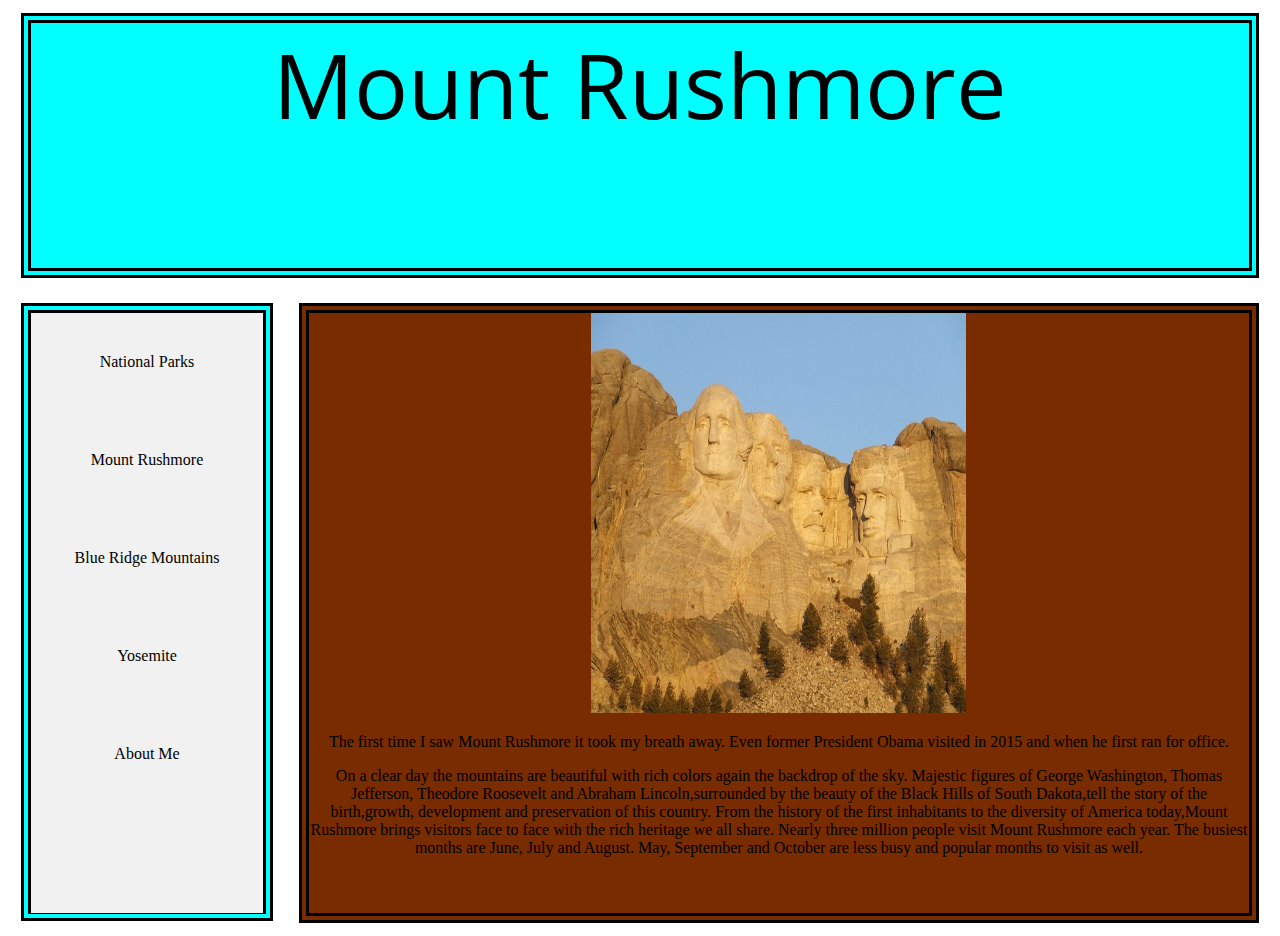
==== mountrushmore.html @ 5333a849 "this is the final website" ====
<!DOCTYPE html>
<html>
    <head>
        <title> </title>
        <link rel="stylesheet" href="css/style.css" type= "text/css" />
        <link href="https://fonts.googleapis.com/css?family=Open+Sans:300i" rel="stylesheet">
    </head>
    <body>
        <div id="header">Mount Rushmore</div>
        <div id="nav">
            <ul>
                <li><a href="index.html">National Parks</a></li>
                <li><a href="mountrushmore.html">Mount Rushmore</a></li>
                <li><a href="blueridgemountains.html">Blue Ridge Mountains</a></li>
                <li><a href="yosemite.html">Yosemite</a></li>
                <li><a href="aboutme.html">About Me</a></li>
            </ul>
        </div>
        <div id="body">
            <img src="images/mount-rushmore.jpg" style= "width:375px;height:400px;"/>
            
             <p>The first time I saw Mount Rushmore it took my breath away. Even former President Obama visited in 2015 and when he first ran for office.
             <p>On a clear day the mountains are beautiful with rich colors again the backdrop of the sky.
             Majestic figures of George Washington, Thomas Jefferson, Theodore Roosevelt and Abraham Lincoln,surrounded
             by the beauty of the Black Hills of South Dakota,tell the story of the birth,growth, development and preservation of this country.
             From the history of the first inhabitants to the diversity of America today,Mount Rushmore brings visitors
             face to face with the rich heritage we all share.
             Nearly three million people visit Mount Rushmore each year. The busiest months are June, July and August. 
             May, September and October are less busy and popular months to visit as well. <br>
            </p> <!3--this page looks ok.-->
             </div>
            </head>
    <body>
        
    </body>        
   </html>
---- css/style.css ----
#header{ 
    height:265px;
    border: 120px solid blue;
    text-align:center; 
    font-size: 90px;
    background-color:rgb(0,255,255);
    font-family: 'Open Sans', sans-serif;
}
/*the header is fine*/
#header,#nav,#body,#footer{
    margin:1%;
    border: 10px double black;
    box-sizing: border-box;
}
/*the nav and body are fine*/
#nav,#body {
    float: left;
    height: 410px;
}
#nav{
    width: 20%;
    background-color:rgb(0,255,255);
    height: 618px;
}
#body{  
    width: 76%;
    text-align: center;
    background-color: rgb(120,44,0);
    height: 620px;
}
/*color is #00ffff rgb0,255,255*/
.blocks{
    display: inline-block;
    width: 25%;
    height:100px;
    border:1px solid black;
    margin-top: 20%;
}
#nav ul{
    list-style-type: none;
    margin: 0;
    padding: 0;
    background-color: #f1f1f1;
    height: 600px;
}
#nav li a{
    display: block;
    color: #000;
    text-decoration: none;
    padding: 40px 40px;
    text-align: center;
}
#nav li a:hover{
    background-color: #555;
    color: white;
}
/*try to make the footer to equal to header*/
/*add the national parks website*/
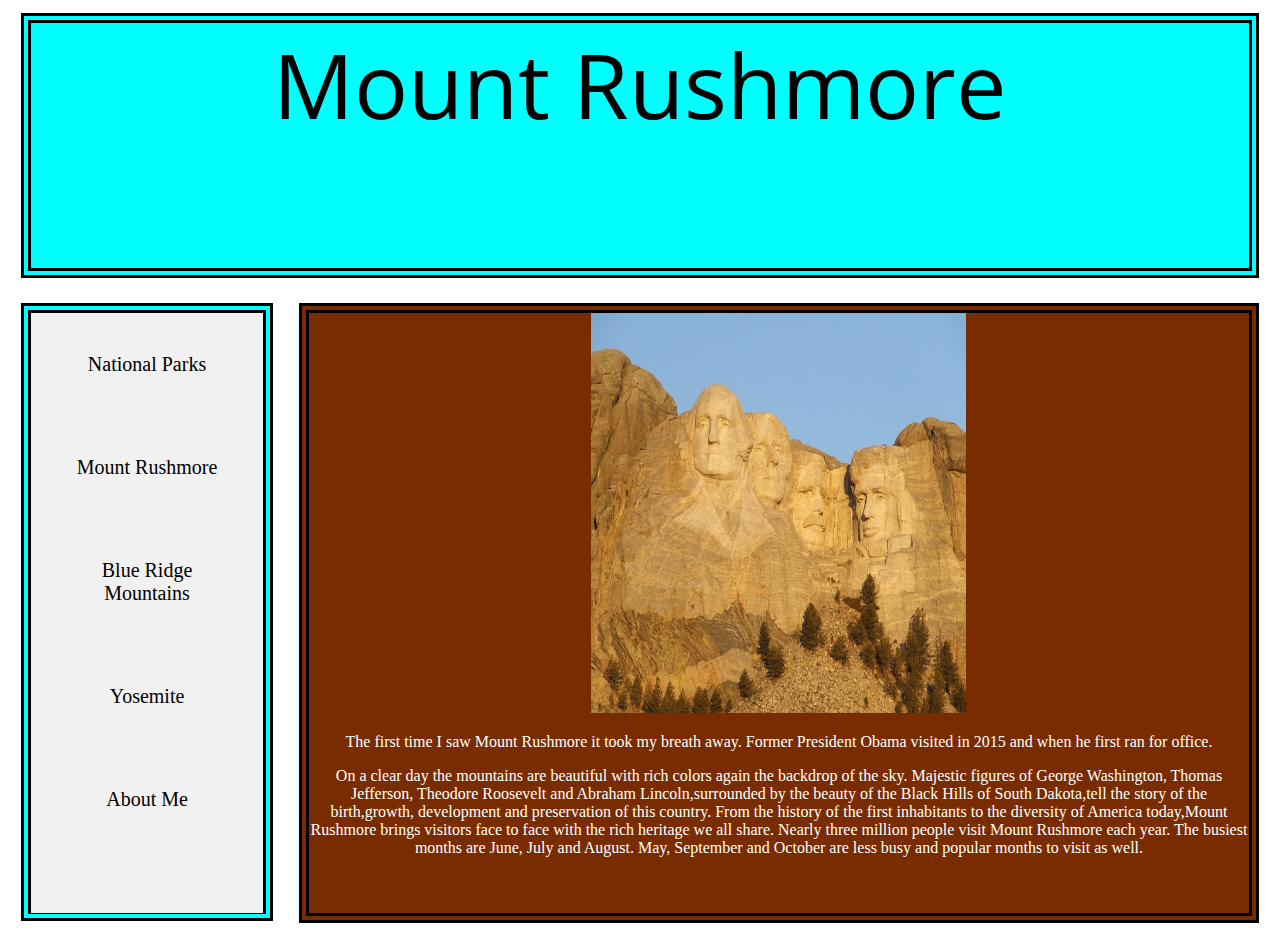
==== commit 328441a6: "help" ====
--- a/mountrushmore.html
+++ b/mountrushmore.html
@@ -19,7 +19,7 @@
         <div id="body">
             <img src="images/mount-rushmore.jpg" style= "width:375px;height:400px;"/>
             
-             <p>The first time I saw Mount Rushmore it took my breath away. Even former President Obama visited in 2015 and when he first ran for office.
+             <p>The first time I saw Mount Rushmore it took my breath away. Former President Obama visited in 2015 and when he first ran for office.
              <p>On a clear day the mountains are beautiful with rich colors again the backdrop of the sky.
              Majestic figures of George Washington, Thomas Jefferson, Theodore Roosevelt and Abraham Lincoln,surrounded
              by the beauty of the Black Hills of South Dakota,tell the story of the birth,growth, development and preservation of this country.
--- a/css/style.css
+++ b/css/style.css
@@ -27,6 +27,7 @@
     text-align: center;
     background-color: rgb(120,44,0);
     height: 620px;
+    color: white;
 }
 /*color is #00ffff rgb0,255,255*/
 .blocks{
@@ -49,6 +50,7 @@
     text-decoration: none;
     padding: 40px 40px;
     text-align: center;
+    font-size: 20px;
 }
 #nav li a:hover{
     background-color: #555;
